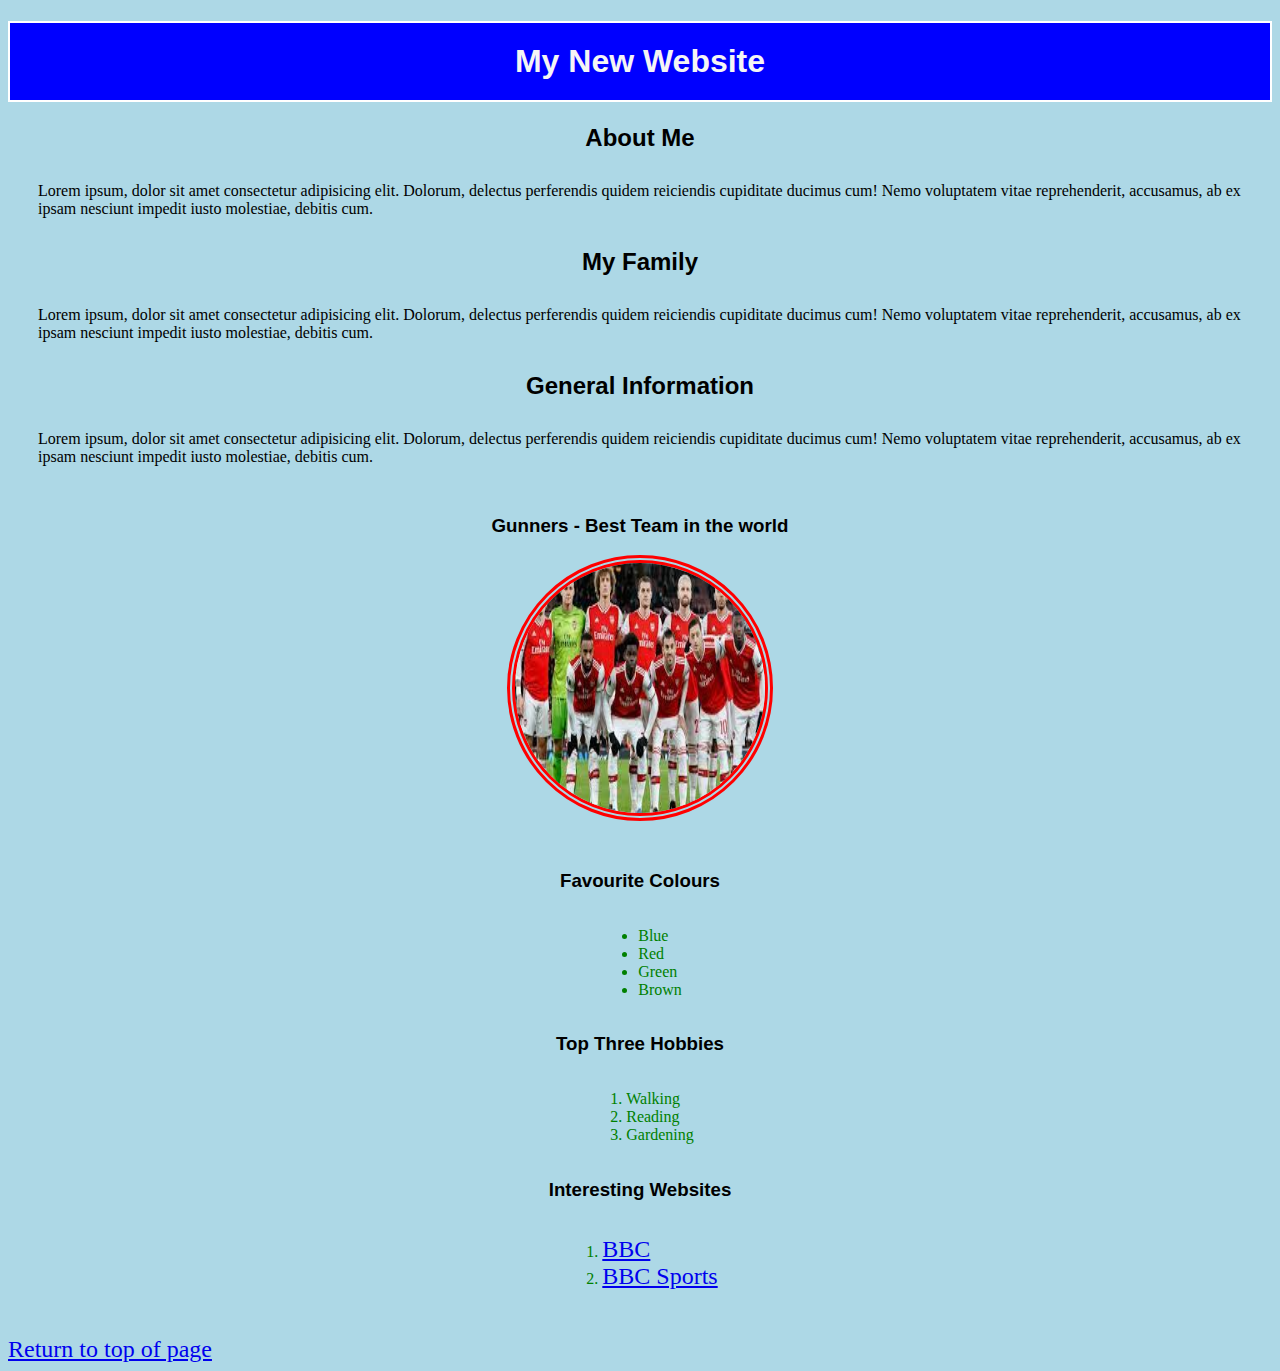
==== index.html @ 52da1912 "create practise website" ====
<!DOCTYPE html>
<html lang="en">
<head>
    <meta charset="UTF-8">
    <meta name="viewport" content="width=device-width, initial-scale=1.0">
    <title>My New Website</title>
    <link rel="stylesheet" href="./style.css">
</head>
<body>
    <header id="header"><h1>My New Website</h1></header>
    <main>
        <h2>About Me</h2>
        <section>Lorem ipsum, dolor sit amet consectetur adipisicing elit. Dolorum, delectus perferendis quidem reiciendis cupiditate ducimus cum! Nemo voluptatem vitae reprehenderit, accusamus, ab ex ipsam nesciunt impedit iusto molestiae, debitis cum.
        </section>

        <h2>My Family</h2>
        <section>Lorem ipsum, dolor sit amet consectetur adipisicing elit. Dolorum, delectus perferendis quidem reiciendis cupiditate ducimus cum! Nemo voluptatem vitae reprehenderit, accusamus, ab ex ipsam nesciunt impedit iusto molestiae, debitis cum.
        </section>

        <h2>General Information</h2>
        <section>Lorem ipsum, dolor sit amet consectetur adipisicing elit. Dolorum, delectus perferendis quidem reiciendis cupiditate ducimus cum! Nemo voluptatem vitae reprehenderit, accusamus, ab ex ipsam nesciunt impedit iusto molestiae, debitis cum.
        </section>

        
        <div class="img1">
        <h3>Gunners - Best Team in the world</h3>
        <img src="./img/images.jpeg" alt="Arsenal football team" class="arsenal-img">
        </div>
        <section class="s1">

        <h3>Favourite Colours</h3>
        <ul>
            <li>Blue</li>
            <li>Red</li>
            <li>Green</li>
            <li>Brown</li>
        </ul>

        <h3>Top Three Hobbies</h3>
        <ol>
            <li>Walking</li>
            <li>Reading</li>
            <li>Gardening</li>
        </ol>
        <h3>Interesting Websites</h3>
        <ol>
            <li><a href="https://www.bbc.co.uk/">BBC</a></li>
            <li><a href="https://www.bbc.co.uk/sport" target="_blank">BBC Sports</a></li>
        </ol>
    </section>

    </main>
    <footer>
        <a href="#header">Return to top of page</a>

    </footer>
    
</body>
</html>
---- style.css ----
body {
    background-color: lightblue;
}

.arsenal-img{
    height: 250px;
    width: 250px;
    border-radius: 50%;
    border: 8px double red;
    
    /* border-style: double; */
}

h1, h2, h3 {
    font-family: 'Franklin Gothic Medium', 'Arial Narrow', Arial, sans-serif;
    text-align: center;
}

a{
    font-size: x-large;
}

li{
    color: green;
}

.img1 {
    display: flex;
    justify-content: center;
    align-items: center;
    flex-direction: column;
}

section{
    margin: 30px;
}

h1{
    border: 2px solid white;
    padding: 20px;
    background-color: blue;
    color: whitesmoke;
}
.s1{
    display: flex;
    flex-direction: column;
    justify-content: center;
    align-items: center;
}
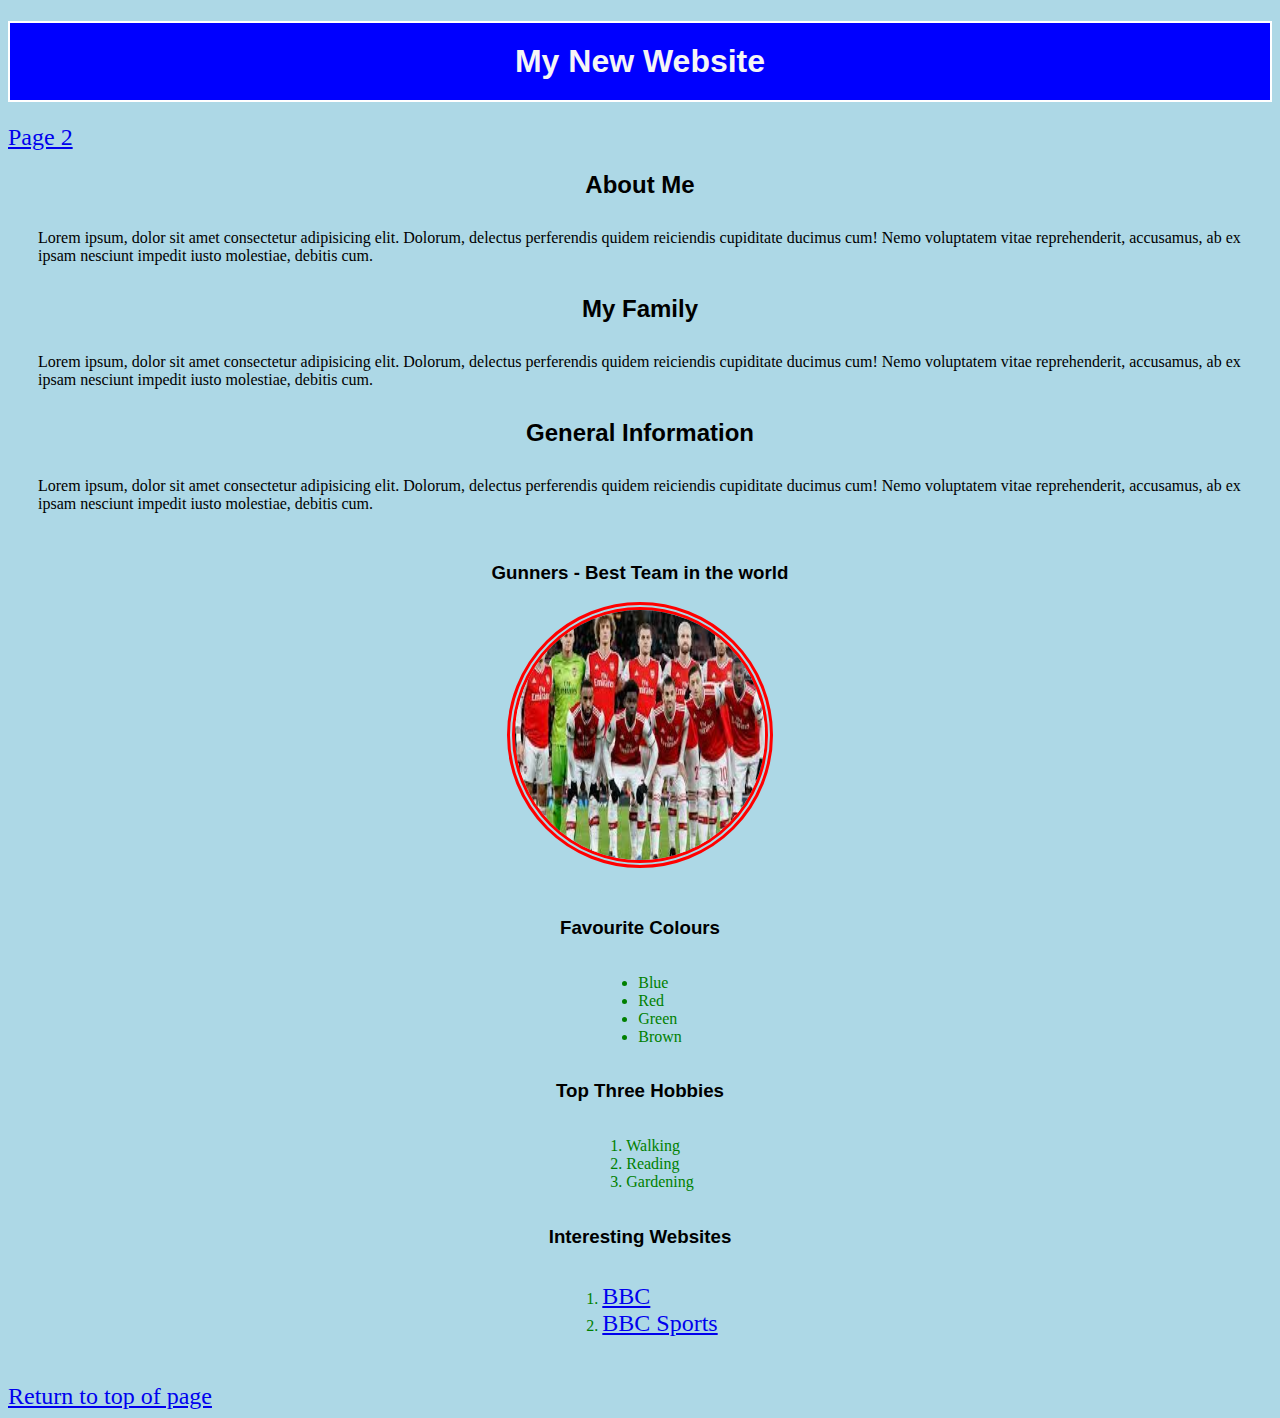
==== commit 707d79e4: "add link to page2" ====
--- a/index.html
+++ b/index.html
@@ -8,6 +8,7 @@
 </head>
 <body>
     <header id="header"><h1>My New Website</h1></header>
+    <a href="./page2.html">Page 2</a>
     <main>
         <h2>About Me</h2>
         <section>Lorem ipsum, dolor sit amet consectetur adipisicing elit. Dolorum, delectus perferendis quidem reiciendis cupiditate ducimus cum! Nemo voluptatem vitae reprehenderit, accusamus, ab ex ipsam nesciunt impedit iusto molestiae, debitis cum.
